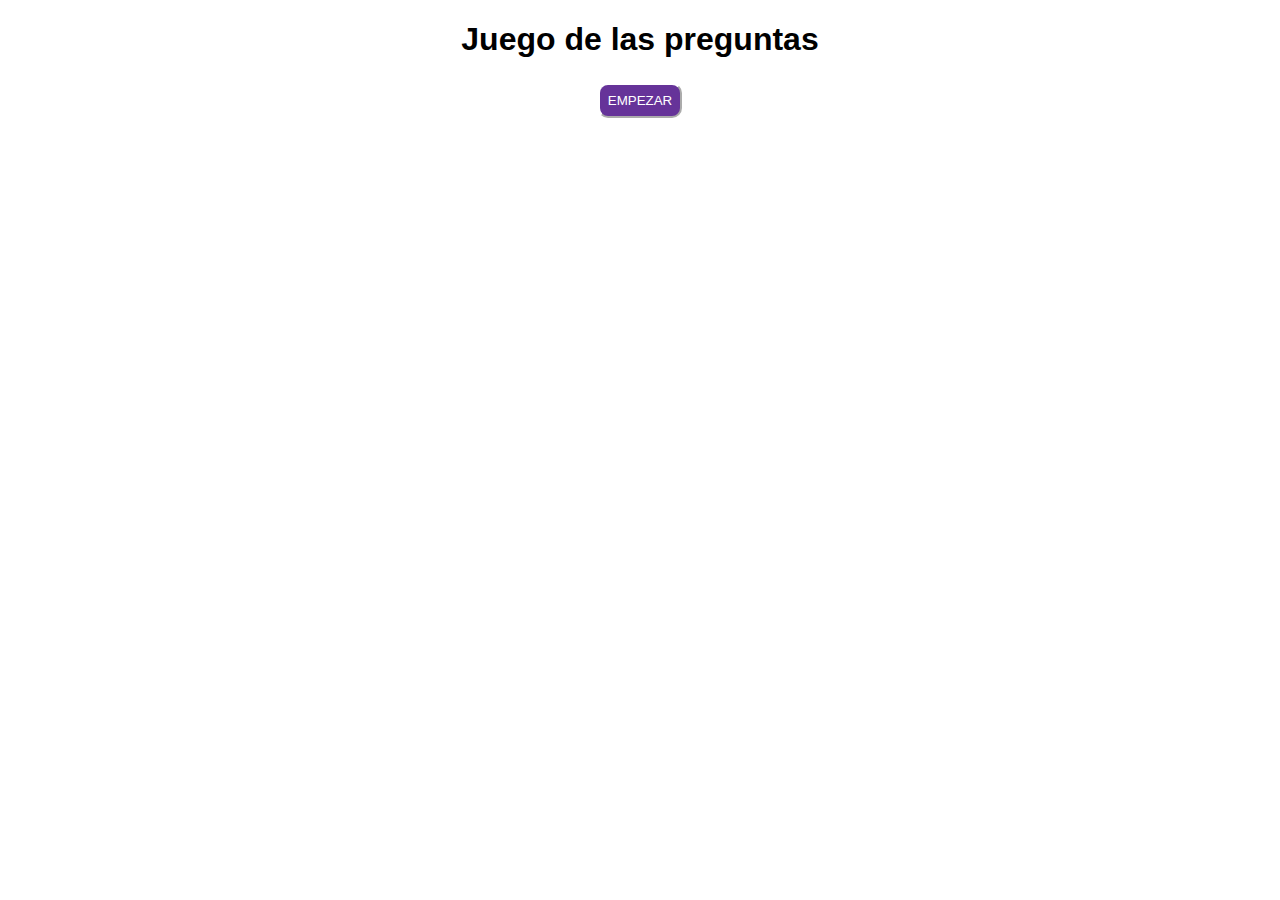
==== web/index.html @ 8f03ab81 "Alternar preguntas Clientes" ====
<!DOCTYPE html>
<html lang="en">
<head>
    <meta charset="UTF-8">
    <meta name="viewport" content="width=device-width, initial-scale=1.0">
    <title>Proyecto</title>
    <link rel="stylesheet" href="./css/style.css">
</head>
<body> 

   
    
    <h1>Juego de las preguntas</h1>
    <button id="empezar" type="submit" onclick="PasarPreguntas()"> EMPEZAR </button>
    <div id="prueba"></div>
    
    <button id="anterior" type="submit" onclick="RegregarPreguntas()" class="ocultar"> <- </button>
    <button id="siguiente" type="submit" onclick="PasarPreguntas()" class="ocultar"> -></button>
    <button id="enviar" type="submit" onclick="enviarRespuestas()" class="ocultar"> ENVIAR </button>

    <div id="respuestas"></div>


    <div id="partida"> </div>

    <script src="./js/funtion.js"></script>


   

</body>
</html>
---- web/css/style.css ----
body{

    text-align: center;
    font-family: Verdana, Geneva, Tahoma, sans-serif;
   

}
img{

    border-radius: 10px;


}

button{
    color: white;
    background-color: rebeccapurple;
    border-radius: 10px;
    border-color: white ;
    margin: 3px;
    padding: 8px;
   
    
}

button:hover{
    color: black;
    background-color: rgb(0, 255, 234);

}

.ocultar{
    display: none;
    
}

.mostrar{

    display: block, inline-block;
   
}
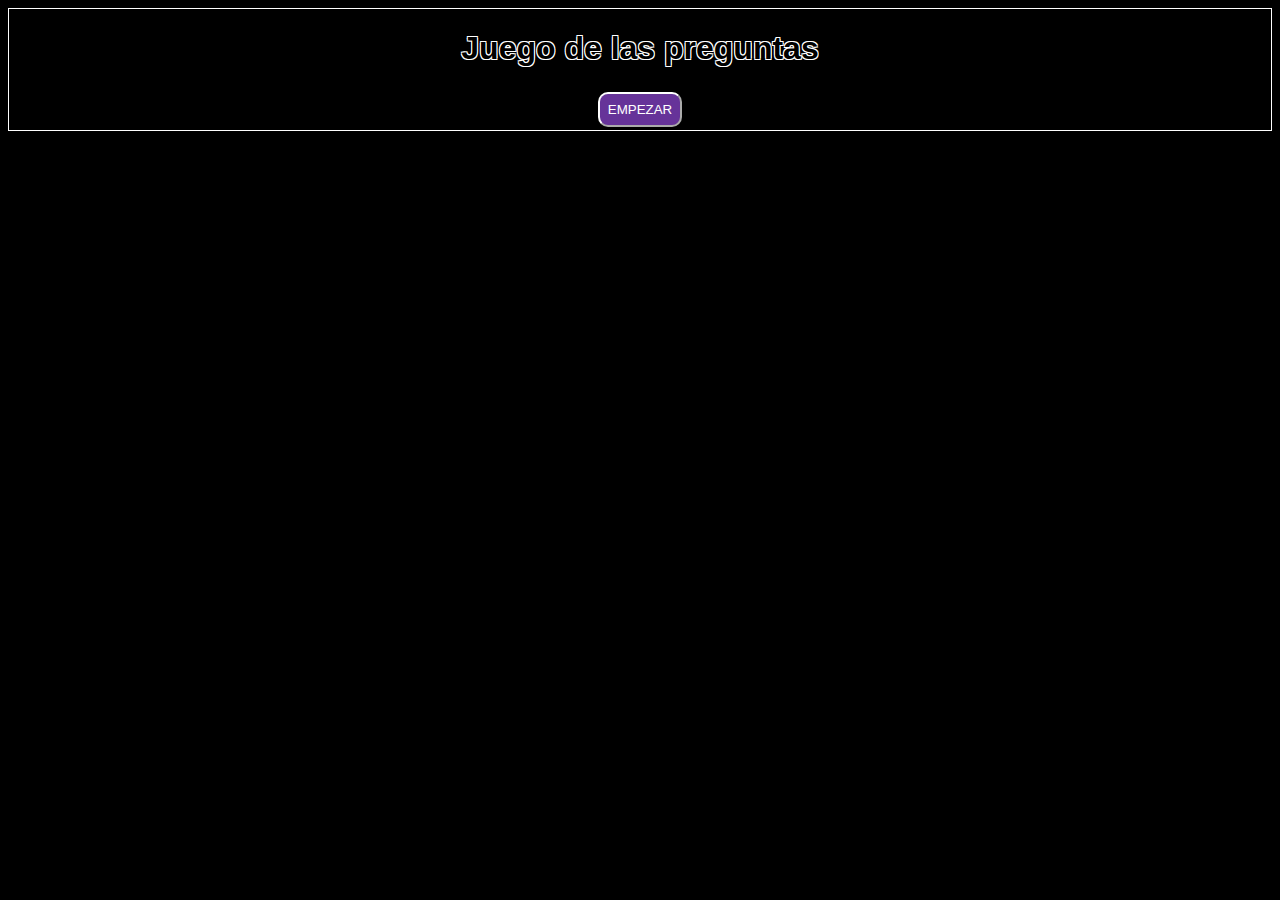
==== commit 95978127: "barra de progreso" ====
--- a/web/index.html
+++ b/web/index.html
@@ -7,10 +7,15 @@
     <link rel="stylesheet" href="./css/style.css">
 </head>
 <body> 
+    <div id="body">
 
-   
+
+    <progress id="barra" max="30" value="30" class="ocultar"></progress>
+
+
+
     
-    <h1>Juego de las preguntas</h1>
+    <h1 class="titulo">Juego de las preguntas</h1>
     <button id="empezar" type="submit" onclick="PasarPreguntas()"> EMPEZAR </button>
     <div id="prueba"></div>
     
@@ -26,7 +31,7 @@
     <script src="./js/funtion.js"></script>
 
 
-   
+</div>
 
 </body>
 </html>--- a/web/css/style.css
+++ b/web/css/style.css
@@ -2,15 +2,30 @@
 
     text-align: center;
     font-family: Verdana, Geneva, Tahoma, sans-serif;
-   
+    background-color: black;
+
+}
+#body{
+
+    border: 1px white solid;
 
 }
 img{
 
     border-radius: 10px;
-
+    border: 1px white solid;
 
 }
+
+.titulo{
+    text-shadow: 
+      -1px -1px 0 white,  
+      1px -1px 0 white,
+      -1px 1px 0 white,
+      1px 1px 0 white; 
+
+}
+
 
 button{
     color: white;
@@ -39,4 +54,9 @@
     display: block, inline-block;
    
 }
+.presionado{
+    background-color: rgb(143, 0, 148);
+    color: white;
 
+}
+
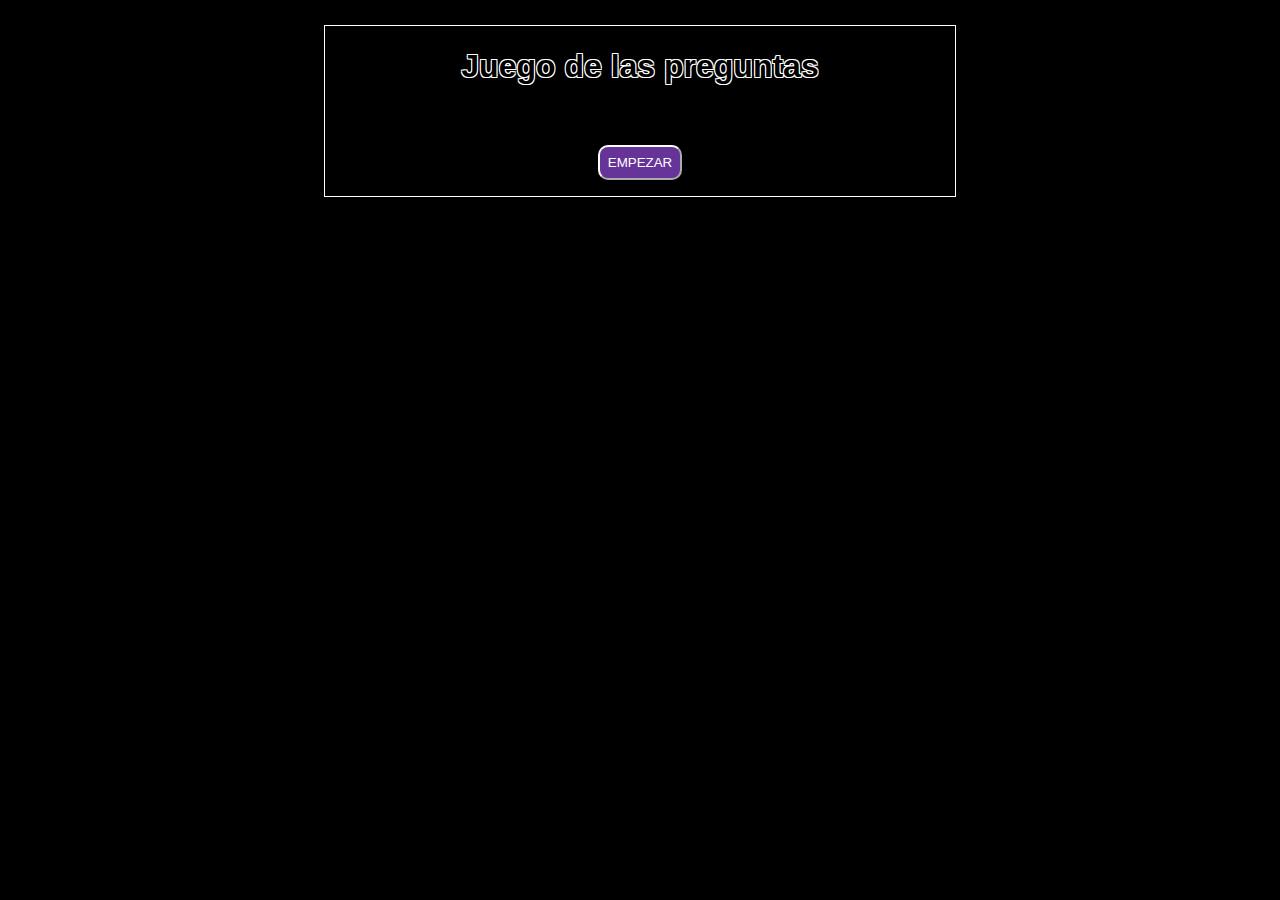
==== commit c2032999: "modificar inicio juego" ====
--- a/web/index.html
+++ b/web/index.html
@@ -9,24 +9,28 @@
 <body> 
     <div id="body">
 
-
+ 
     <progress id="barra" max="30" value="30" class="ocultar"></progress>
-
+  
 
 
     
-    <h1 class="titulo">Juego de las preguntas</h1>
-    <button id="empezar" type="submit" onclick="PasarPreguntas()"> EMPEZAR </button>
+    <h1 id="titulo" class="titulo">Juego de las preguntas</h1>
+
+    <br><br>
+    <button id="empezar" type="submit"> EMPEZAR </button>
     <div id="prueba"></div>
     
-    <button id="anterior" type="submit" onclick="RegregarPreguntas()" class="ocultar"> <- </button>
-    <button id="siguiente" type="submit" onclick="PasarPreguntas()" class="ocultar"> -></button>
-    <button id="enviar" type="submit" onclick="enviarRespuestas()" class="ocultar"> ENVIAR </button>
+    <button id="anterior" type="submit" class="ocultar"> <- </button>
+    <button id="siguiente" type="submit" class="ocultar"> -></button>
+    <button id="enviar" type="submit" class="ocultar"> ENVIAR </button>
 
     <div id="respuestas"></div>
 
 
     <div id="partida"> </div>
+    <div id="pantallaFinal"> </div>
+    <button id="reiniciar" type="submit" class="ocultar"> REINICIAR</button>
 
     <script src="./js/funtion.js"></script>
 
--- a/web/css/style.css
+++ b/web/css/style.css
@@ -3,12 +3,22 @@
     text-align: center;
     font-family: Verdana, Geneva, Tahoma, sans-serif;
     background-color: black;
-
+    
 }
 #body{
 
     border: 1px white solid;
+    margin-left: 25%;
+    margin-right: 25%;
+    margin-top: 2%;
+    padding-bottom: 1%;
+   
+}
 
+
+p{
+
+    color: white;
 }
 img{
 
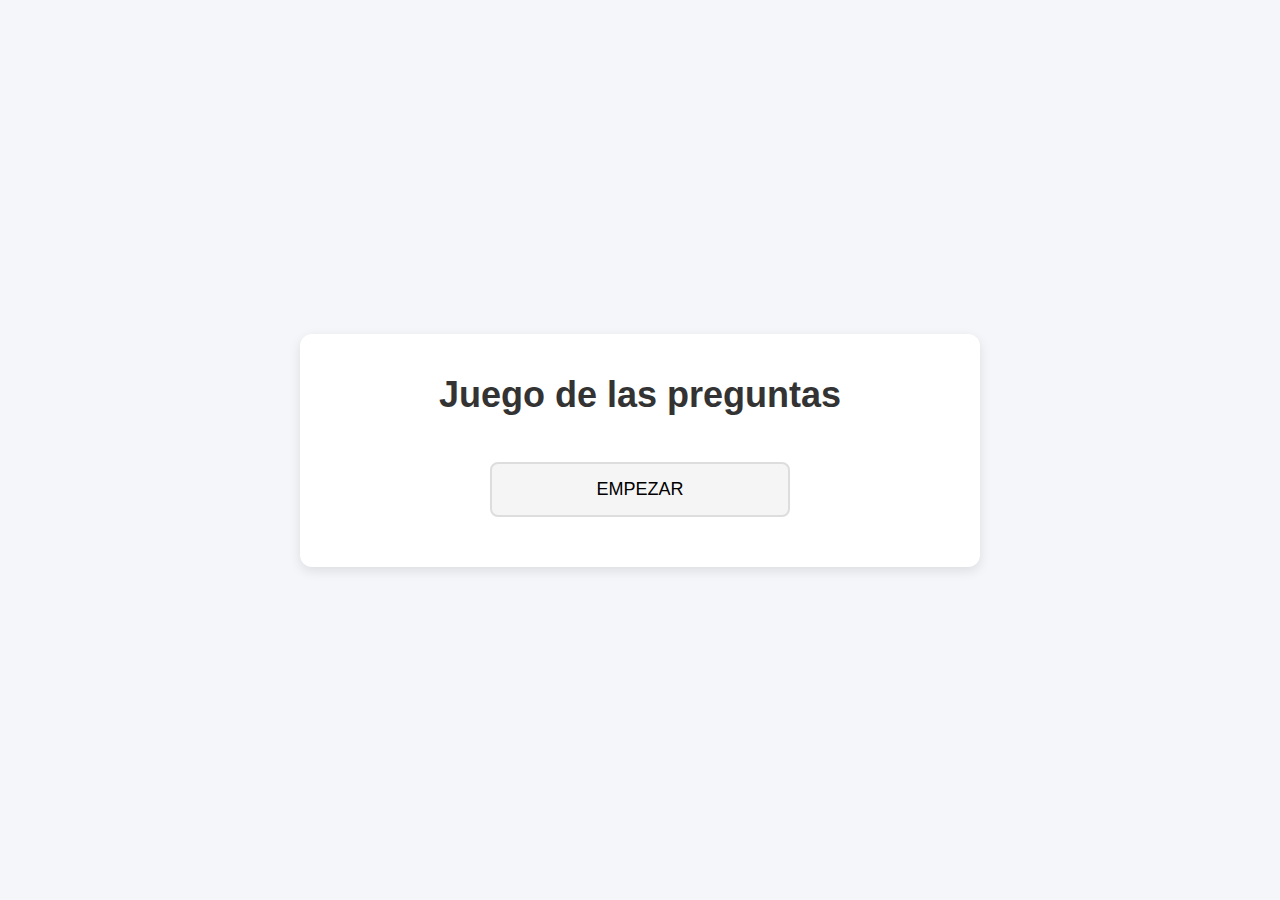
==== commit efbf4b1b: "css mejorado" ====
--- a/web/index.html
+++ b/web/index.html
@@ -7,7 +7,7 @@
     <link rel="stylesheet" href="./css/style.css">
 </head>
 <body> 
-    <div id="body">
+    <div class="body">
 
  
     <progress id="barra" max="30" value="30" class="ocultar"></progress>
@@ -18,7 +18,7 @@
     <h1 id="titulo" class="titulo">Juego de las preguntas</h1>
 
     <br><br>
-    <button id="empezar" type="submit"> EMPEZAR </button>
+    <button id="empezar"> EMPEZAR </button>
     <div id="prueba"></div>
     
     <button id="anterior" type="submit" class="ocultar"> <- </button>
@@ -32,10 +32,13 @@
     <div id="pantallaFinal"> </div>
     <button id="reiniciar" type="submit" class="ocultar"> REINICIAR</button>
 
+</div>
+
+
     <script src="./js/funtion.js"></script>
 
 
-</div>
+
 
 </body>
 </html>--- a/web/css/style.css
+++ b/web/css/style.css
@@ -1,25 +1,40 @@
 body{
 
-    text-align: center;
-    font-family: Verdana, Geneva, Tahoma, sans-serif;
-    background-color: black;
-    
-}
-#body{
-
-    border: 1px white solid;
-    margin-left: 25%;
-    margin-right: 25%;
-    margin-top: 2%;
-    padding-bottom: 1%;
-   
+    font-family: 'Poppins', sans-serif;
+    background-color: #f4f6f9;
+    color: #333;
+    margin: 0;
+    padding: 0;
+    display: flex;
+    flex-direction: column;
+    justify-content: center;
+    align-items: center;
+    min-height: 100vh;
 }
 
 
-p{
 
-    color: white;
+
+progress {
+    background-color: #4a90e2;
+    height: 100%;
+    border-radius: 8px;
+    transition: width 0.3s;
+    background-color: red;
+    border-radius: 8px;
+    margin-top: 20px;
+    width: 100%;
+    height: 10px;
+    position: relative;
 }
+
+
+h1 {
+    margin: 0;
+    font-size: 36px;
+}
+
+    
 img{
 
     border-radius: 10px;
@@ -27,23 +42,38 @@
 
 }
 
-.titulo{
-    text-shadow: 
-      -1px -1px 0 white,  
-      1px -1px 0 white,
-      -1px 1px 0 white,
-      1px 1px 0 white; 
+
+
+.pregunta{
+
+    font-size: 24px;
+    font-weight: 600;
+    margin-bottom: 20px;
+}
+
+
+.body{
+
+    background-color: white;
+    border-radius: 12px;
+    box-shadow: 0 4px 12px rgba(0, 0, 0, 0.1);
+    padding: 40px;
+    width: 90%;
+    max-width: 600px;
+    text-align: center;
 
 }
 
-
 button{
-    color: white;
-    background-color: rebeccapurple;
-    border-radius: 10px;
-    border-color: white ;
-    margin: 3px;
-    padding: 8px;
+    background-color: #f5f5f5;
+    border: 2px solid #ddd;
+    border-radius: 8px;
+    padding: 15px;
+    margin: 10px 0;
+    width: 50%;
+    font-size: 18px;
+    cursor: pointer;
+    transition: background-color 0.3s, border-color 0.3s;
    
     
 }
@@ -51,6 +81,8 @@
 button:hover{
     color: black;
     background-color: rgb(0, 255, 234);
+    
+    border-color: #4a90e2;
 
 }
 
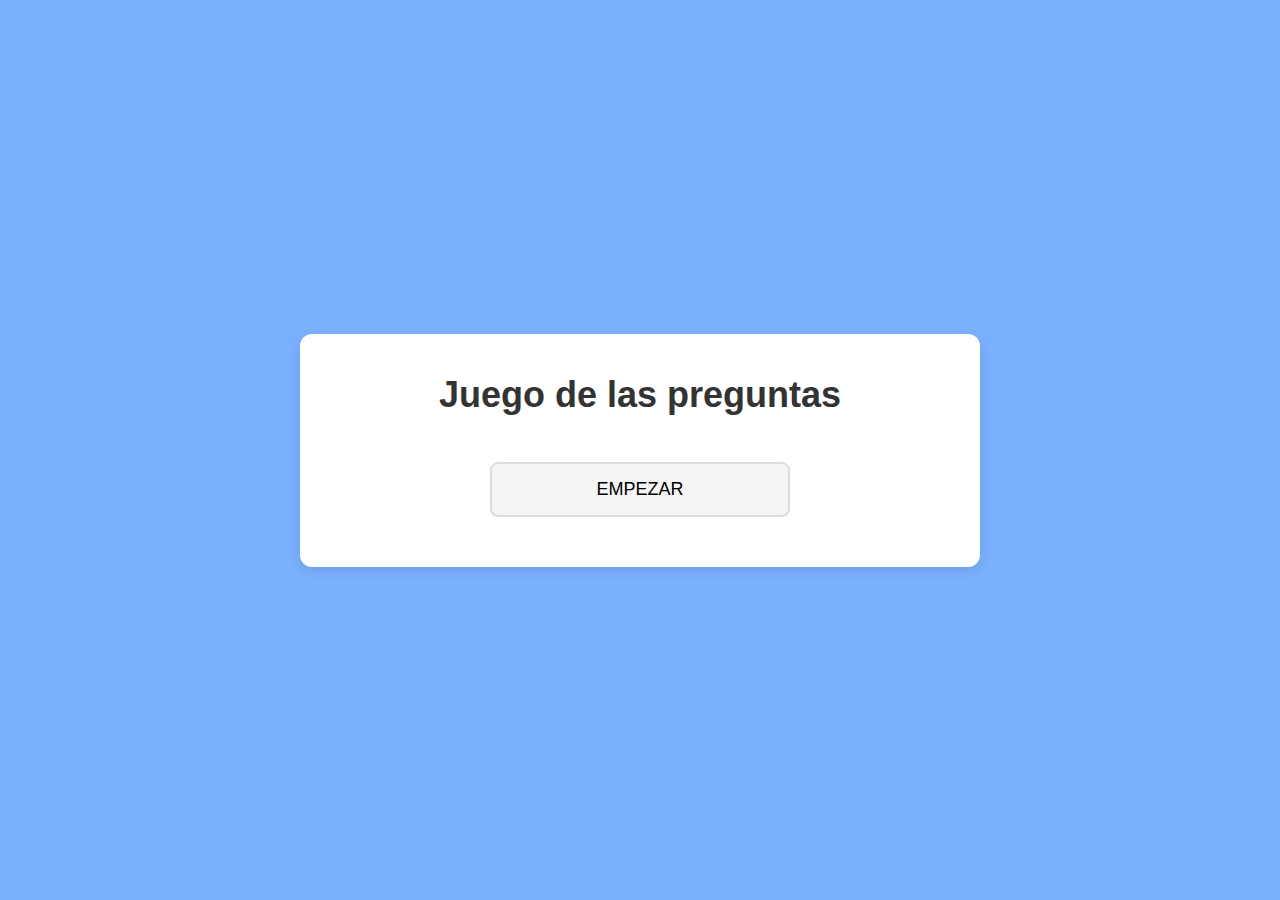
==== commit 00dbbf59: "README" ====
--- a/web/index.html
+++ b/web/index.html
@@ -21,8 +21,8 @@
     <button id="empezar"> EMPEZAR </button>
     <div id="prueba"></div>
     
-    <button id="anterior" type="submit" class="ocultar"> <- </button>
-    <button id="siguiente" type="submit" class="ocultar"> -></button>
+    <button id="anterior" type="submit" class="ocultar"> ANTERIOR </button>
+    <button id="siguiente" type="submit" class="ocultar"> SIGUIENTE</button>
     <button id="enviar" type="submit" class="ocultar"> ENVIAR </button>
 
     <div id="respuestas"></div>
--- a/web/css/style.css
+++ b/web/css/style.css
@@ -1,7 +1,7 @@
 body{
 
     font-family: 'Poppins', sans-serif;
-    background-color: #f4f6f9;
+    background-color: #7bb0ff;
     color: #333;
     margin: 0;
     padding: 0;
@@ -13,6 +13,26 @@
 }
 
 
+.body{  
+
+    background-color: white;
+    border-radius: 12px;
+    box-shadow: 0 4px 12px rgba(0, 0, 0, 0.1);
+    padding: 40px;
+    width: 90%;
+    max-width: 600px;
+    text-align: center;
+
+}
+
+
+@media (hover: hover) {
+    button:hover {
+        color: black;
+        background-color: rgb(0, 255, 234);
+        border-color: #4a90e2;
+    }
+}
 
 
 progress {
@@ -34,7 +54,7 @@
     font-size: 36px;
 }
 
-    
+
 img{
 
     border-radius: 10px;
@@ -52,17 +72,7 @@
 }
 
 
-.body{
 
-    background-color: white;
-    border-radius: 12px;
-    box-shadow: 0 4px 12px rgba(0, 0, 0, 0.1);
-    padding: 40px;
-    width: 90%;
-    max-width: 600px;
-    text-align: center;
-
-}
 
 button{
     background-color: #f5f5f5;
@@ -78,13 +88,6 @@
     
 }
 
-button:hover{
-    color: black;
-    background-color: rgb(0, 255, 234);
-    
-    border-color: #4a90e2;
-
-}
 
 .ocultar{
     display: none;
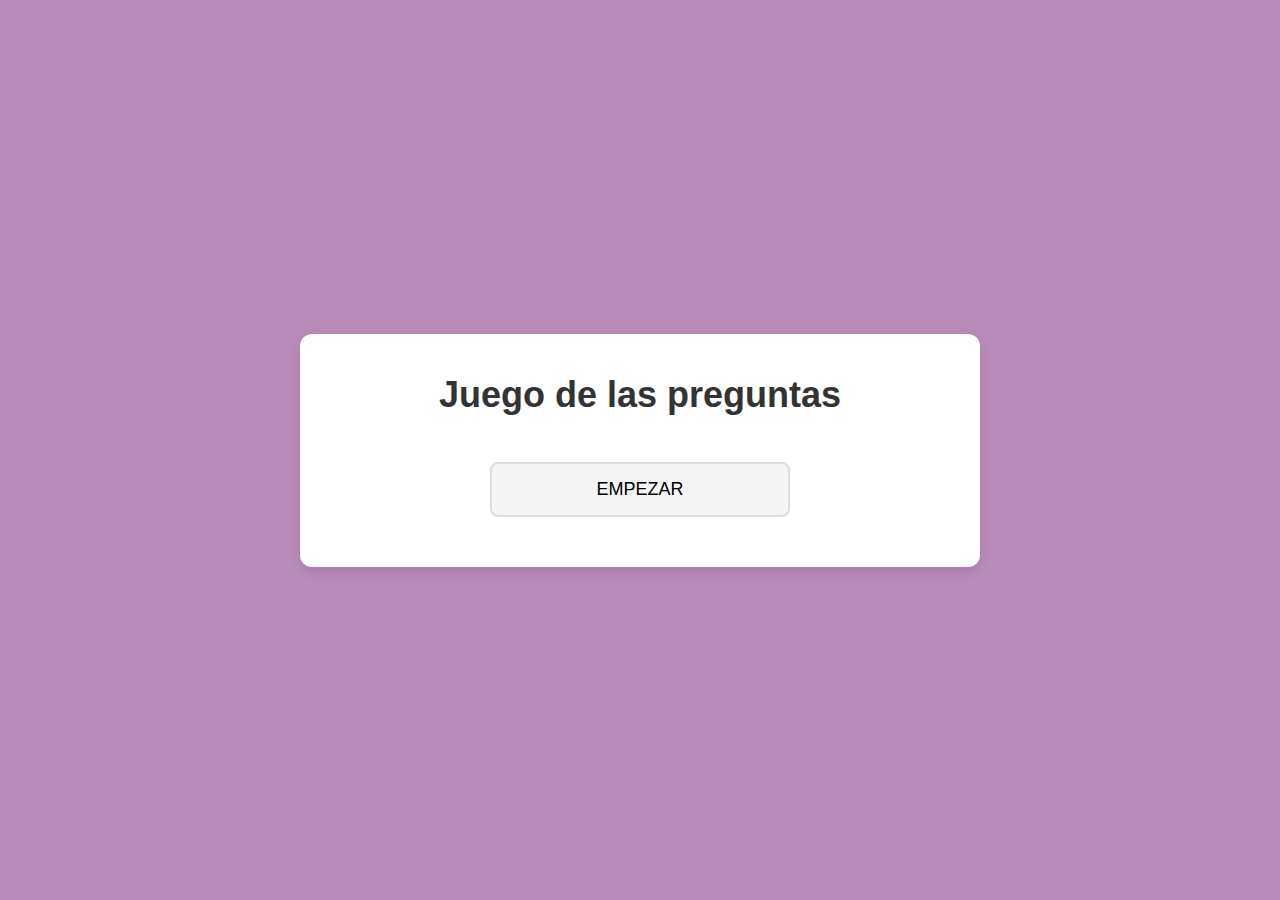
==== commit 8fdbc498: "CSS" ====
--- a/web/index.html
+++ b/web/index.html
@@ -21,7 +21,7 @@
     <button id="empezar"> EMPEZAR </button>
     <div id="prueba"></div>
     
-    <button id="anterior" type="submit" class="ocultar"> ANTERIOR </button>
+   <button id="anterior" type="submit" class="ocultar"> ANTERIOR </button>
     <button id="siguiente" type="submit" class="ocultar"> SIGUIENTE</button>
     <button id="enviar" type="submit" class="ocultar"> ENVIAR </button>
 
--- a/web/css/style.css
+++ b/web/css/style.css
@@ -1,7 +1,7 @@
 body{
 
     font-family: 'Poppins', sans-serif;
-    background-color: #7bb0ff;
+    background-color:rgb(185, 139, 187);
     color: #333;
     margin: 0;
     padding: 0;
@@ -10,6 +10,14 @@
     justify-content: center;
     align-items: center;
     min-height: 100vh;
+}
+
+
+.cuadrado-gris {
+    width: 20px; 
+    height: 20px; 
+    background-color: rgb(155, 100, 155); 
+    display:inline-block;
 }
 
 
@@ -29,18 +37,18 @@
 @media (hover: hover) {
     button:hover {
         color: black;
-        background-color: rgb(0, 255, 234);
-        border-color: #4a90e2;
+        background-color: rgb(230, 176, 255);
+        border-color: #5f007c;
     }
 }
 
 
 progress {
-    background-color: #4a90e2;
+    background-color: rgb(201, 60, 194);
     height: 100%;
     border-radius: 8px;
     transition: width 0.3s;
-    background-color: red;
+    
     border-radius: 8px;
     margin-top: 20px;
     width: 100%;
@@ -89,6 +97,7 @@
 }
 
 
+
 .ocultar{
     display: none;
     
